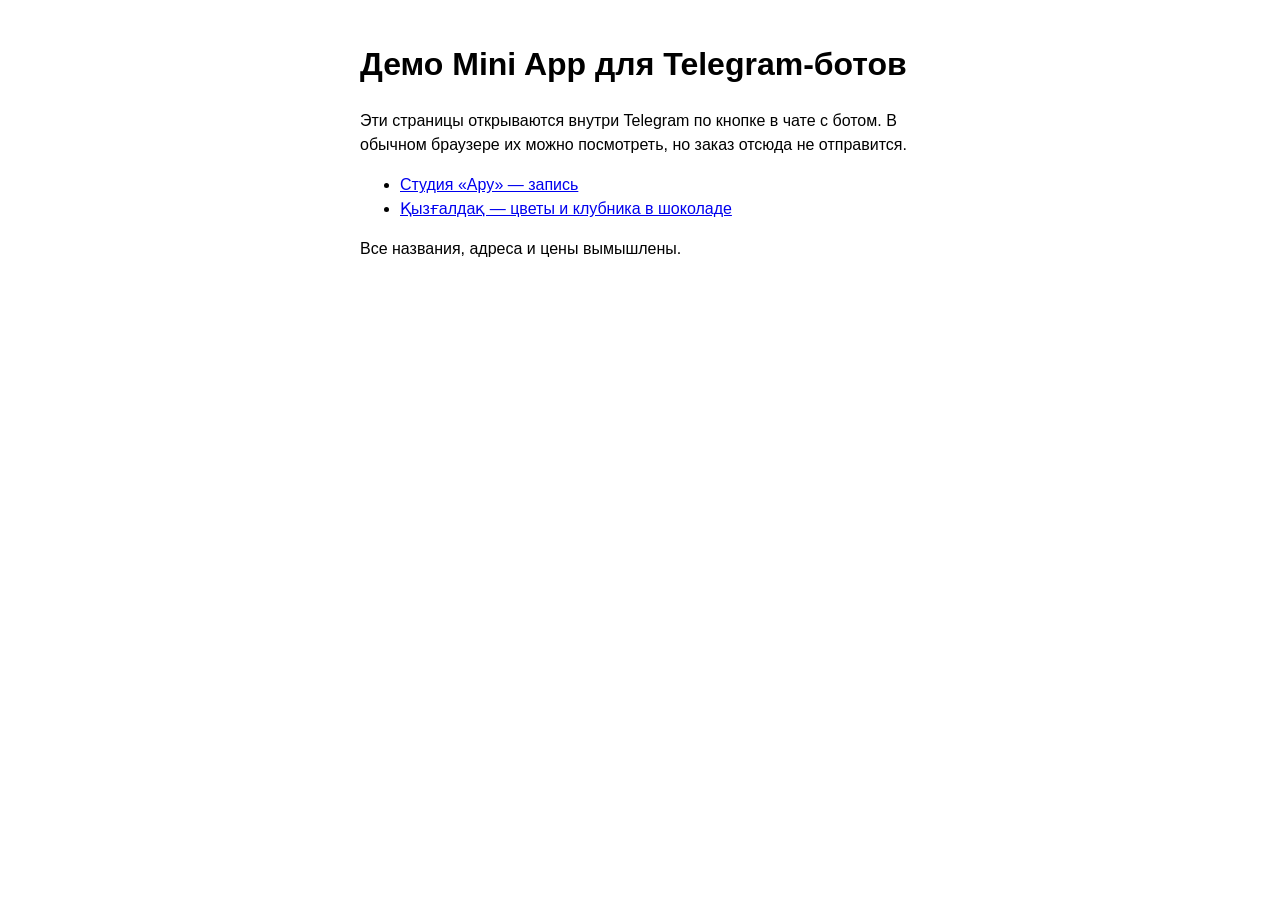
==== index.html @ 9ebeee50 "Add files via upload" ====
<!DOCTYPE html>
<html lang="ru">
<head><meta charset="utf-8"><meta name="viewport" content="width=device-width, initial-scale=1">
<title>Демо Mini App</title>
<style>body{font:16px/1.5 -apple-system,"Segoe UI",Roboto,sans-serif;max-width:560px;margin:40px auto;padding:0 20px}</style>
</head>
<body>
<h1>Демо Mini App для Telegram-ботов</h1>
<p>Эти страницы открываются внутри Telegram по кнопке в чате с ботом. В обычном браузере их можно посмотреть, но заказ отсюда не отправится.</p>
<ul>
<li><a href="salon/">Студия «Ару» — запись</a></li>
<li><a href="flowers/">Қызғалдақ — цветы и клубника в шоколаде</a></li>
</ul>
<p>Все названия, адреса и цены вымышлены.</p>
</body>
</html>
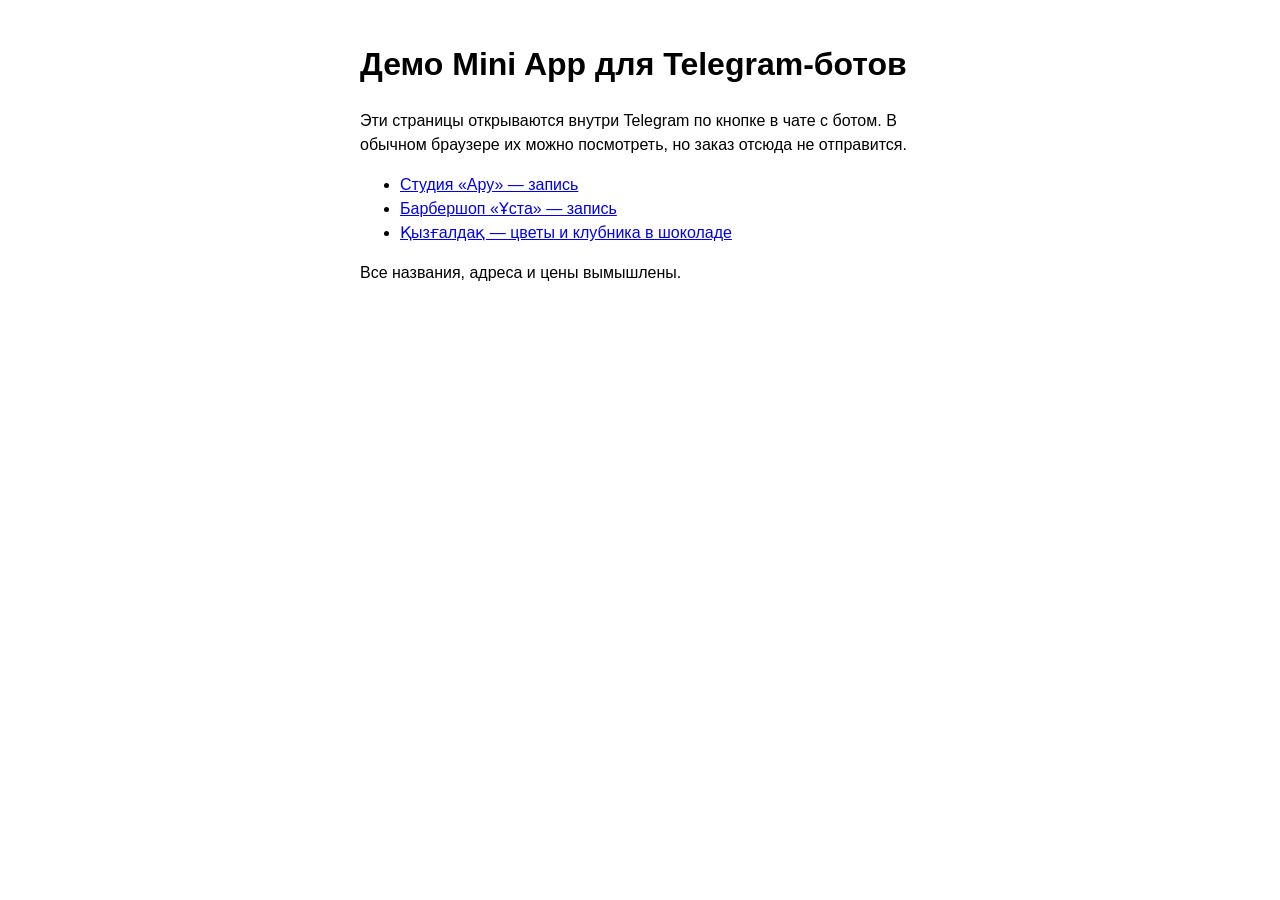
==== commit 0a14a058: "Add barbershop Mini App Booking page for the demo barbershop bot: haircut, beard, combo and kids ser" ====
--- a/index.html
+++ b/index.html
@@ -9,6 +9,7 @@
 <p>Эти страницы открываются внутри Telegram по кнопке в чате с ботом. В обычном браузере их можно посмотреть, но заказ отсюда не отправится.</p>
 <ul>
 <li><a href="salon/">Студия «Ару» — запись</a></li>
+<li><a href="barber/">Барбершоп «Ұста» — запись</a></li>
 <li><a href="flowers/">Қызғалдақ — цветы и клубника в шоколаде</a></li>
 </ul>
 <p>Все названия, адреса и цены вымышлены.</p>
